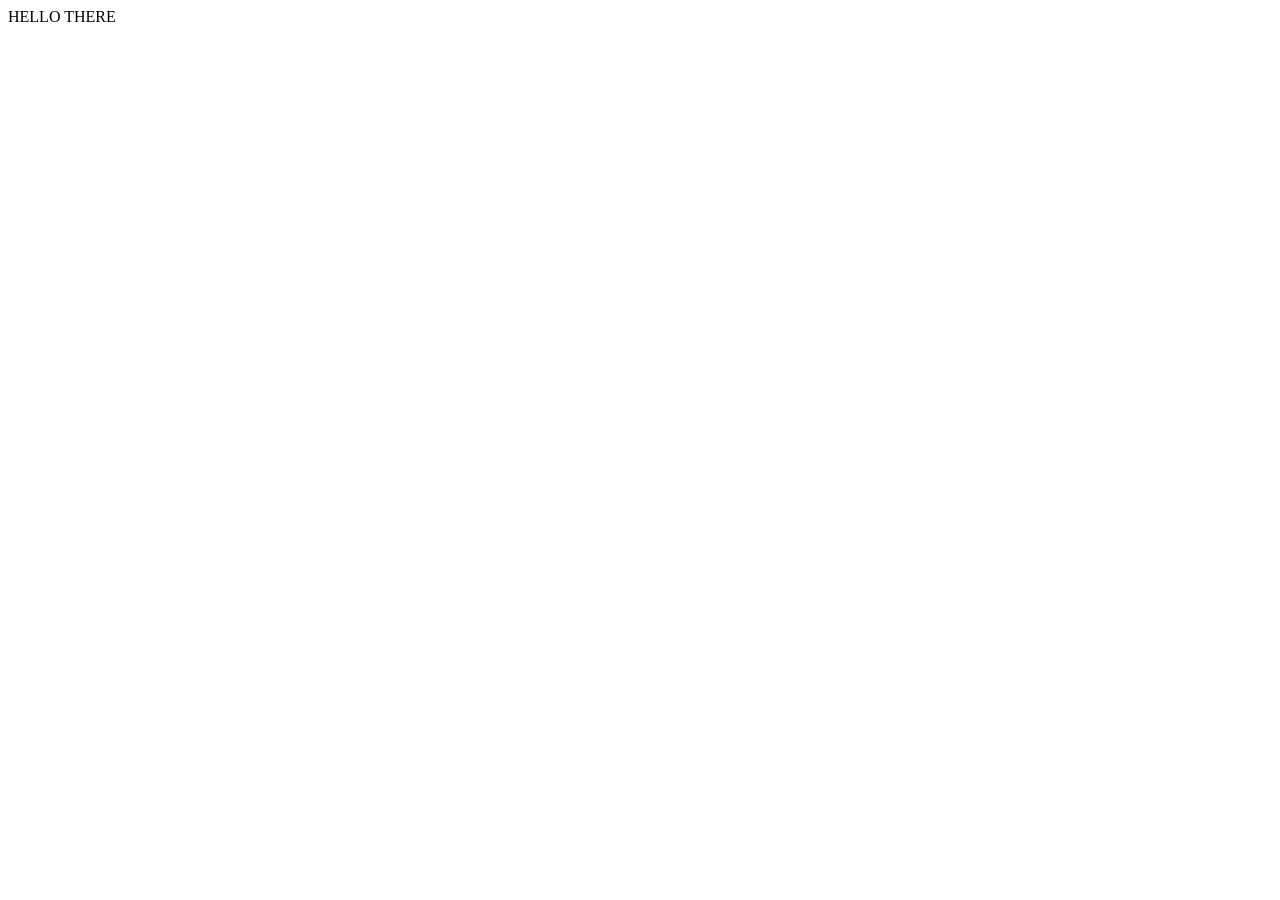
==== index.html @ 4aa78c2c "second commit" ====
<!DOCTYPE html>
<html lang="en">
    <head>
        <meta http-equiv="Content-Type" content="text/html; charset=UTF-8">
        <meta http-equiv="X-UA-Compatible" content="IE=edge">
        <title>Static Hosting Example</title>
    </head>
    <body>
        HELLO THERE
        <script type="text/javascript" src="./public/optimizely_javascript_sdk.js"></script>
    </body>
</html>
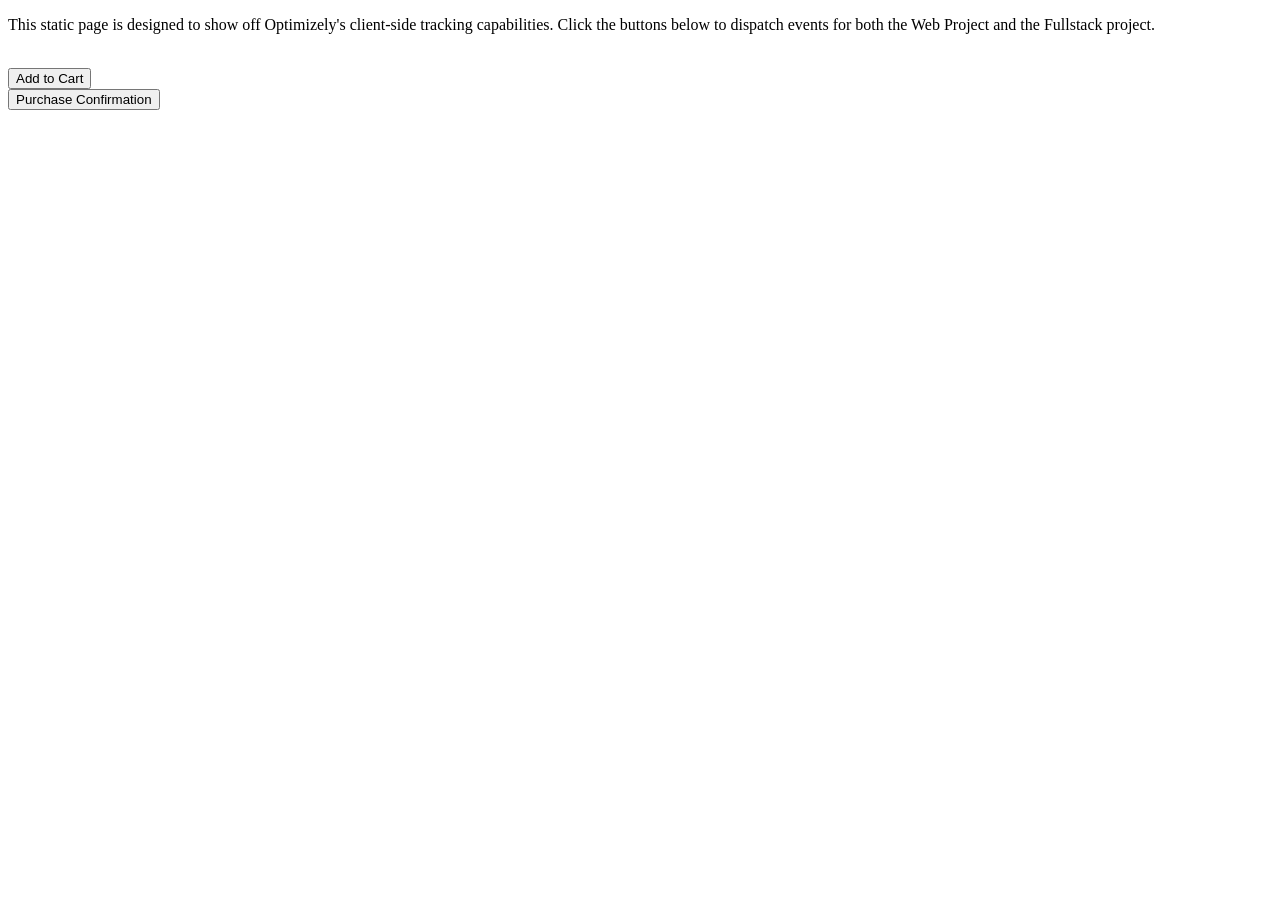
==== commit ac0b5ca0: "blah" ====
--- a/index.html
+++ b/index.html
@@ -6,7 +6,20 @@
         <title>Static Hosting Example</title>
     </head>
     <body>
-        HELLO THERE
-        <script type="text/javascript" src="./public/optimizely_javascript_sdk.js"></script>
+        <p>This static page is designed to show off Optimizely's client-side tracking capabilities. Click the buttons below to dispatch events for both the Web Project and the Fullstack project.</p>
+        <br>
+        <button class="add-to-cart">Add to Cart</button>
+        <br>
+        <button class="purchase-confirmation">Purchase Confirmation</button>
+        <!-- Here is the Optimizely datafile passed as an inline script. -->
+        <script type="text/javascript">
+            window.DATAFILE = {"version":"2","projectId":"8308118310","experiments":[{"status":"Archived","audienceIds":[],"variations":[{"id":"8318343051","key":"Original"},{"id":"8304917442","key":"Variation"}],"id":"8316483639","key":"testing","layerId":"8313407939","trafficAllocation":[{"entityId":"8318343051","endOfRange":10000}],"forcedVariations":{}},{"status":"Running","audienceIds":[],"variations":[{"id":"8396121107","key":"control"},{"id":"8405250342","key":"variation1"},{"id":"8401980556","key":"variation2"}],"id":"8396081757","key":"exampleExperiment","layerId":"8404780720","trafficAllocation":[{"entityId":"8396121107","endOfRange":3333},{"entityId":"8401980556","endOfRange":6667},{"entityId":"8405250342","endOfRange":10000}],"forcedVariations":{}},{"status":"Running","audienceIds":[],"variations":[{"id":"8408570308","key":"control"},{"id":"8403370419","key":"variation1"}],"id":"8403511225","key":"nonActiveExperiment","layerId":"8400021016","trafficAllocation":[{"entityId":"8403370419","endOfRange":5000},{"entityId":"8408570308","endOfRange":10000}],"forcedVariations":{}}],"audiences":[{"conditions":"[\"and\", [\"or\", [\"or\", {\"name\": \"device_type\", \"type\": \"custom_attribute\", \"value\": \"iphone\"}]]]","id":"8326130716","name":"iPhone Users"}],"groups":[],"attributes":[{"id":"8320541476","key":"device_type"}],"revision":"14","events":[{"experimentIds":["8396081757","8403511225"],"id":"8405211230","key":"purchaseConfirmation"},{"experimentIds":["8396081757","8403511225"],"id":"8409340463","key":"addToCart"}],"accountId":"1416366117"}
+        </script>
+        <!-- Here is the Javascript SDK. -->
+        <script src="./public/optimizely_javascript_sdk.js"></script>
+        <!-- Let's pretend this is the Project JS module. -->
+        <script src="./public/project_js.js"></script>
+        <!-- Here is the Optimizely Web Snippet. -->
+        <script src="https://cdn.optimizely.com/js/8389235092.js"></script>
     </body>
 </html>
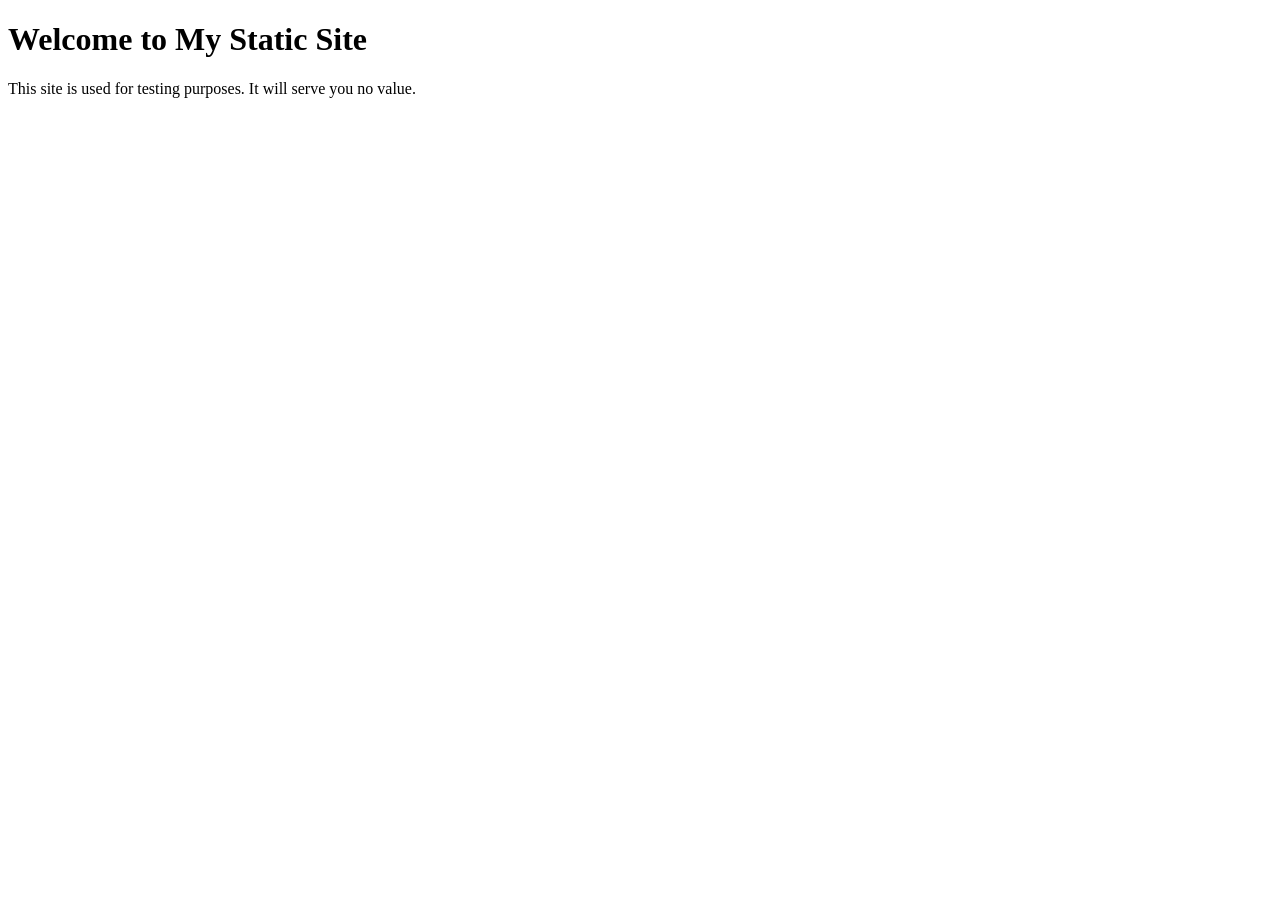
==== commit bcc92772: "Update index.html" ====
--- a/index.html
+++ b/index.html
@@ -6,20 +6,7 @@
         <title>Static Hosting Example</title>
     </head>
     <body>
-        <p>This static page is designed to show off Optimizely's client-side tracking capabilities. Click the buttons below to dispatch events for both the Web Project and the Fullstack project.</p>
-        <br>
-        <button class="add-to-cart">Add to Cart</button>
-        <br>
-        <button class="purchase-confirmation">Purchase Confirmation</button>
-        <!-- Here is the Optimizely datafile passed as an inline script. -->
-        <script type="text/javascript">
-            window.DATAFILE = {"version":"2","projectId":"8308118310","experiments":[{"status":"Archived","audienceIds":[],"variations":[{"id":"8318343051","key":"Original"},{"id":"8304917442","key":"Variation"}],"id":"8316483639","key":"testing","layerId":"8313407939","trafficAllocation":[{"entityId":"8318343051","endOfRange":10000}],"forcedVariations":{}},{"status":"Running","audienceIds":[],"variations":[{"id":"8396121107","key":"control"},{"id":"8405250342","key":"variation1"},{"id":"8401980556","key":"variation2"}],"id":"8396081757","key":"exampleExperiment","layerId":"8404780720","trafficAllocation":[{"entityId":"8396121107","endOfRange":3333},{"entityId":"8401980556","endOfRange":6667},{"entityId":"8405250342","endOfRange":10000}],"forcedVariations":{}},{"status":"Running","audienceIds":[],"variations":[{"id":"8408570308","key":"control"},{"id":"8403370419","key":"variation1"}],"id":"8403511225","key":"nonActiveExperiment","layerId":"8400021016","trafficAllocation":[{"entityId":"8403370419","endOfRange":5000},{"entityId":"8408570308","endOfRange":10000}],"forcedVariations":{}}],"audiences":[{"conditions":"[\"and\", [\"or\", [\"or\", {\"name\": \"device_type\", \"type\": \"custom_attribute\", \"value\": \"iphone\"}]]]","id":"8326130716","name":"iPhone Users"}],"groups":[],"attributes":[{"id":"8320541476","key":"device_type"}],"revision":"14","events":[{"experimentIds":["8396081757","8403511225"],"id":"8405211230","key":"purchaseConfirmation"},{"experimentIds":["8396081757","8403511225"],"id":"8409340463","key":"addToCart"}],"accountId":"1416366117"}
-        </script>
-        <!-- Here is the Javascript SDK. -->
-        <script src="./public/optimizely_javascript_sdk.js"></script>
-        <!-- Let's pretend this is the Project JS module. -->
-        <script src="./public/project_js.js"></script>
-        <!-- Here is the Optimizely Web Snippet. -->
-        <script src="https://cdn.optimizely.com/js/8389235092.js"></script>
+        <h1>Welcome to My Static Site</h1>
+        <p>This site is used for testing purposes. It will serve you no value.</p>
     </body>
-</html>+</html>
